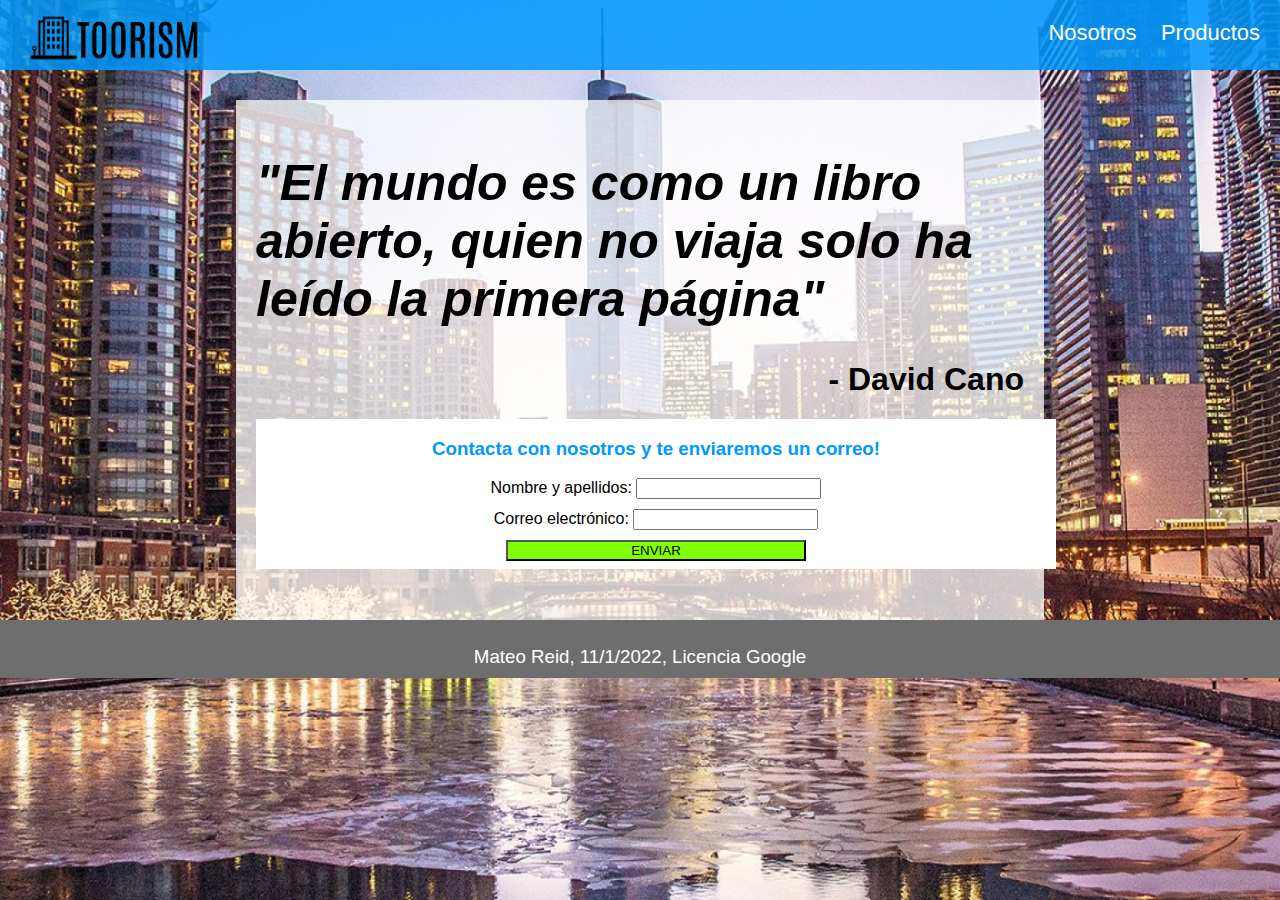
==== index.html @ 7b4090e7 "second commit" ====
<!DOCTYPE html>
<html lang="en" style="padding: 0px; height: 100%;">

<head>
    <meta charset="UTF-8">
    <meta http-equiv="X-UA-Compatible" content="IE=edge">
    <meta name="viewport" content="width=device-width, initial-scale=1.0">
    <link rel="stylesheet" href="styles.css">
    <title>Home</title>
</head>

<body>
    <header>
        <div class="nav">
            <a href="index.html" class="link" id="logo"><img alt="logo" id="logo" src="assets/logo.png"/></a>
            <div class="links">
                <a href="info.html" class="link" id="link1">Nosotros</a>
                <a href="servicios.html" class="link" id="link2">Productos</a>
            </div>
        </div>
    </header>
    <main>
        <h1 style="font-size: 50px;"><cite>"El mundo es como un libro abierto, quien no viaja solo ha leído la primera página"</cite></h1>
        <h1 style="text-align: right;">- David Cano</h1>
        <iframe src="contacto.html" frameborder="0"></iframe>
    </main>
    <footer class="footer">
        <h3 style="font-weight: 200;">Mateo Reid, 11/1/2022, Licencia Google</h3>
    </footer>
</body>

</html>
---- styles.css ----
body {
    margin: 0px;
    height: 100%;
    width: 100%;
    background-image: url("assets/ciutat.jpg");
    background-repeat: no-repeat;
    background-size: cover;
    background-position: center;
    font-family: Arial, Helvetica, sans-serif;
}
header {
    width: 100%;
    height: 100px;
}
.nav {
    height: 50px;
    width: 100%;
    background-color: rgba(0, 153, 255, 0.85);
    display: flex;
    justify-content: space-between;
    padding-top: 20px;
}
a {
    color: white;
    text-decoration: none;
    font-family: Verdana, Geneva, Tahoma, sans-serif;
    font-size: 22px;
    margin-right: 20px;
}
a:hover {
    color: rgba(0, 195, 255, 0.8);
}
footer {
    height: 50px;
    width: 100%;
    background-color: rgb(110, 110, 110);
    text-align: center;
    color: white;
    padding-top: 2mm;
    /* position: absolute;
    bottom: 0px; */
}
main {
    margin: auto;
    width: 60%;
    height: 480px;
    background-color: rgba(255, 255, 255, 0.75);
    padding: 20px;
}
#logo {
    width: 200px;
    height: auto;
    margin-top: -5px;
    margin-left: 15px;
}
iframe {
    width: 800px;
    height: 150px;
}
#about {
    background-color: white;
    width: 100%;
    height: 150px;
    position: absolute;
    top: 0px;
    text-align: center;
}
#button1 {
    background-color: chartreuse;
    width: 300px;
}
input {
    margin-bottom: 10px;
}
#table1 {
    margin: auto;
    width: 60%;
    /* height: 400px; */
    border-collapse: collapse;
    border: 1px solid black;
}
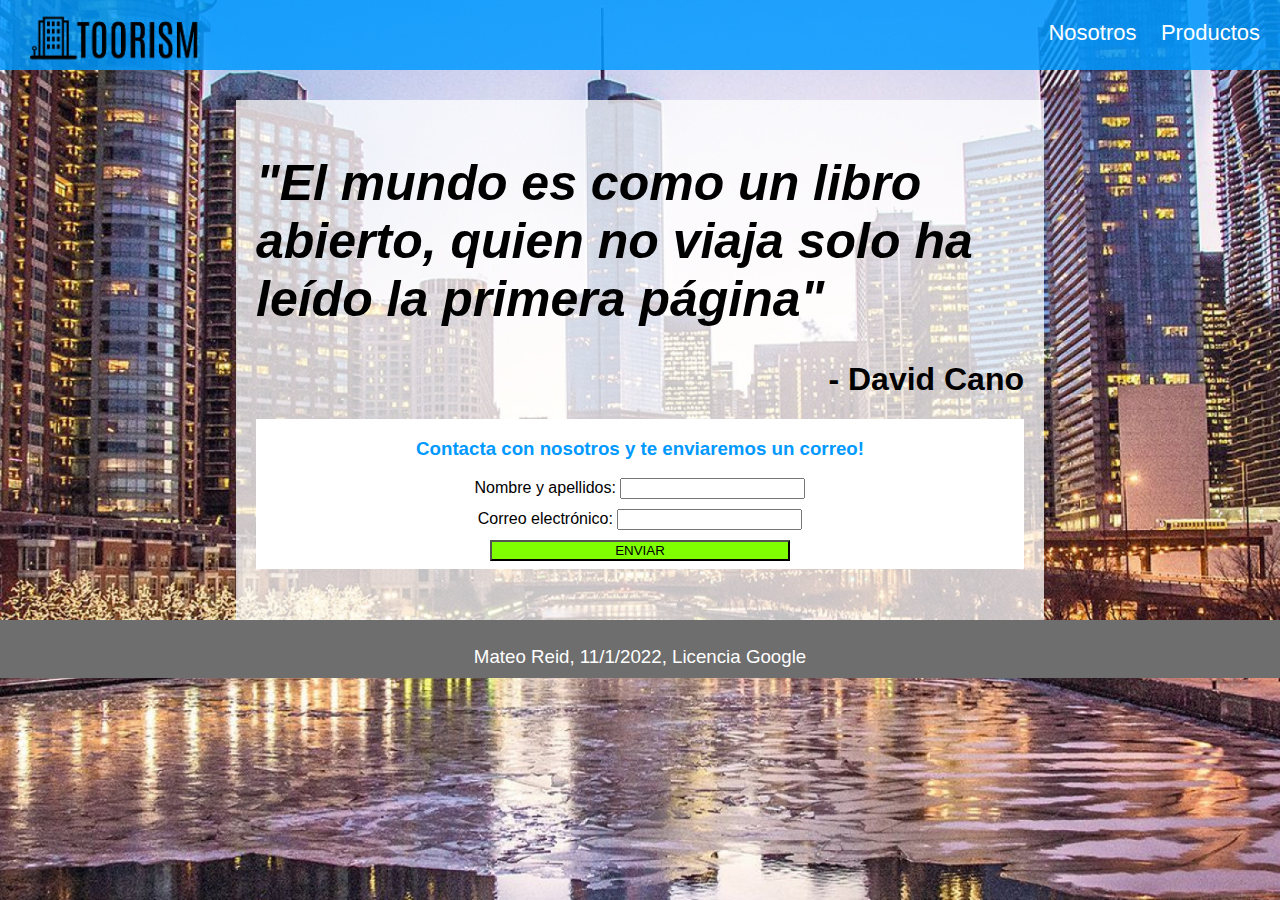
==== commit 7592b901: "promo video" ====
--- a/index.html
+++ b/index.html
@@ -1,6 +1,6 @@
 <!DOCTYPE html>
 <html lang="en" style="padding: 0px; height: 100%;">
-
+<!--Head-->
 <head>
     <meta charset="UTF-8">
     <meta http-equiv="X-UA-Compatible" content="IE=edge">
@@ -8,8 +8,9 @@
     <link rel="stylesheet" href="styles.css">
     <title>Home</title>
 </head>
-
+<!--body-->
 <body>
+    <!--Header on incluim els links de navegació-->
     <header>
         <div class="nav">
             <a href="index.html" class="link" id="logo"><img alt="logo" id="logo" src="assets/logo.png"/></a>
@@ -19,11 +20,13 @@
             </div>
         </div>
     </header>
+    <!--Contingut pricnipal de la web-->
     <main>
         <h1 style="font-size: 50px;"><cite>"El mundo es como un libro abierto, quien no viaja solo ha leído la primera página"</cite></h1>
         <h1 style="text-align: right;">- David Cano</h1>
         <iframe src="contacto.html" frameborder="0"></iframe>
     </main>
+    <!--Peu de pàgina amb informació-->
     <footer class="footer">
         <h3 style="font-weight: 200;">Mateo Reid, 11/1/2022, Licencia Google</h3>
     </footer>
--- a/styles.css
+++ b/styles.css
@@ -54,17 +54,17 @@
     margin-left: 15px;
 }
 iframe {
-    width: 800px;
+    width: 100%;
     height: 150px;
 }
 #about {
     background-color: white;
     width: 100%;
-    height: 150px;
+    height: 100%;
     position: absolute;
     top: 0px;
     text-align: center;
-}
+}   
 #button1 {
     background-color: chartreuse;
     width: 300px;
@@ -78,4 +78,21 @@
     /* height: 400px; */
     border-collapse: collapse;
     border: 1px solid black;
+}
+
+@media screen and (max-width: 1115px) {
+    footer {
+        position: absolute;
+        bottom: 0px;
+    }
+    main {
+        height: 100%;
+        width: 80%;
+    }
+    iframe {
+        height: 300px;
+    }
+    #vid1 {
+        width: 100%;
+    }
 }